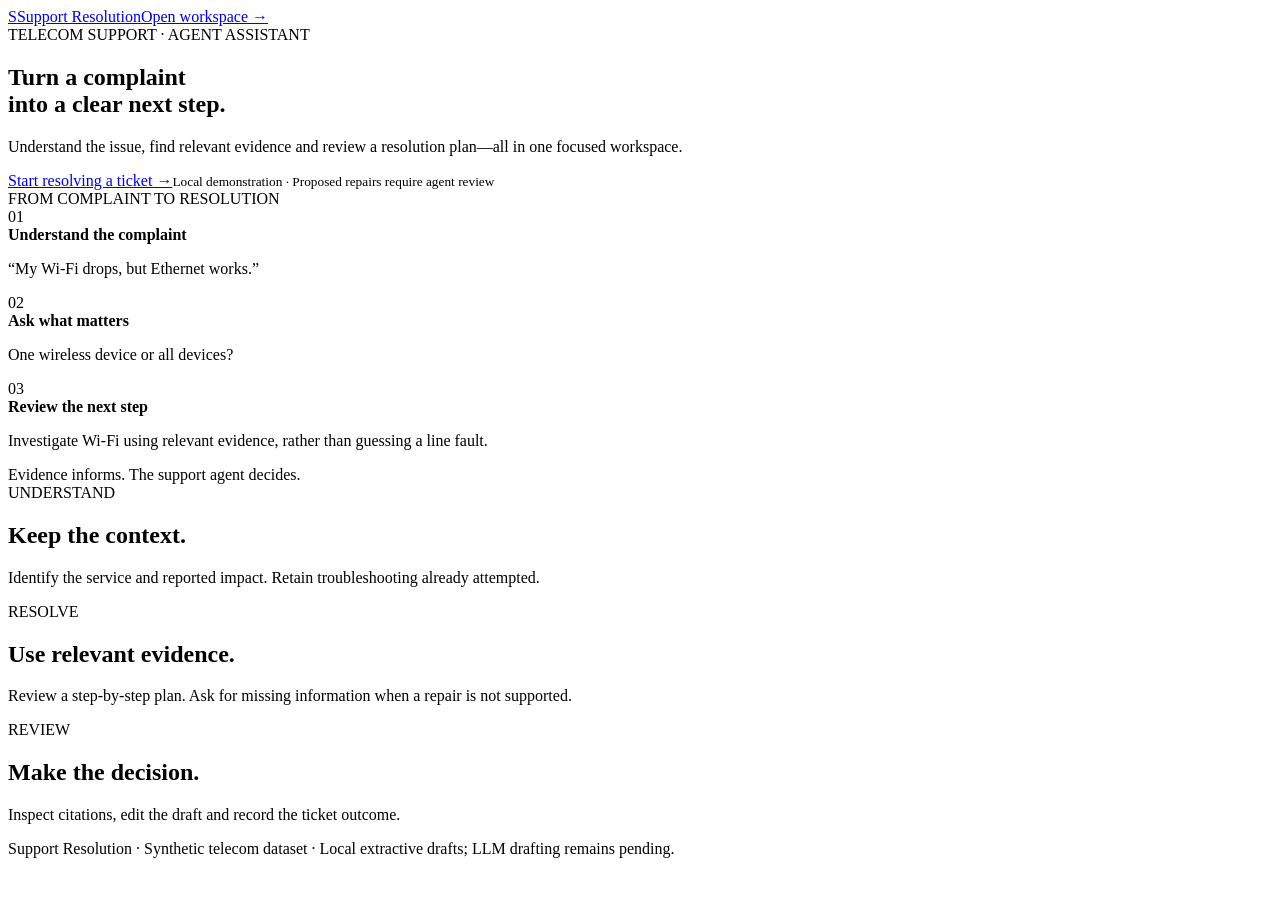
==== app/web/home.html @ 5be8d8ce "added evidence-grounded ticket workflow and response quality evaluation - add local extractive resol" ====
<!doctype html>
<html lang="en">
<head>
<meta charset="utf-8">
<meta name="viewport" content="width=device-width, initial-scale=1">
<title>Support Resolution · Ticket resolution assistant</title>
<link rel="stylesheet" href="/assets/style.css?v=3">
</head>
<body class="home">
<nav class="home-nav" aria-label="Main navigation"><a class="brand" href="/"><span class="mark">S</span>Support Resolution</a><a class="secondary" href="/workspace">Open workspace →</a></nav>
<main class="home-main">
<section class="hero">
<div><div class="eyebrow">TELECOM SUPPORT · AGENT ASSISTANT</div><h1>Turn a complaint<br>into a clear next step.</h1><p>Understand the issue, find relevant evidence and review a resolution plan—all in one focused workspace.</p><a class="primary" href="/workspace">Start resolving a ticket →</a><small>Local demonstration · Proposed repairs require agent review</small></div>
<div class="preview-card" aria-label="Example ticket workflow">
<div class="eyebrow">FROM COMPLAINT TO RESOLUTION</div>
<div class="preview-item"><span class="step">01</span><div><strong>Understand the complaint</strong><p>“My Wi-Fi drops, but Ethernet works.”</p></div></div>
<div class="preview-item"><span class="step">02</span><div><strong>Ask what matters</strong><p>One wireless device or all devices?</p></div></div>
<div class="preview-item"><span class="step">03</span><div><strong>Review the next step</strong><p>Investigate Wi-Fi using relevant evidence, rather than guessing a line fault.</p></div></div>
<div class="preview-note">Evidence informs. The support agent decides.</div></div>
</section>
<section class="home-features" aria-label="Workflow">
<article><span class="eyebrow">UNDERSTAND</span><h2>Keep the context.</h2><p>Identify the service and reported impact. Retain troubleshooting already attempted.</p></article>
<article><span class="eyebrow">RESOLVE</span><h2>Use relevant evidence.</h2><p>Review a step-by-step plan. Ask for missing information when a repair is not supported.</p></article>
<article><span class="eyebrow">REVIEW</span><h2>Make the decision.</h2><p>Inspect citations, edit the draft and record the ticket outcome.</p></article>
</section>
<footer class="home-footer">Support Resolution · Synthetic telecom dataset · Local extractive drafts; LLM drafting remains pending.</footer>
</main>
</body>
</html>
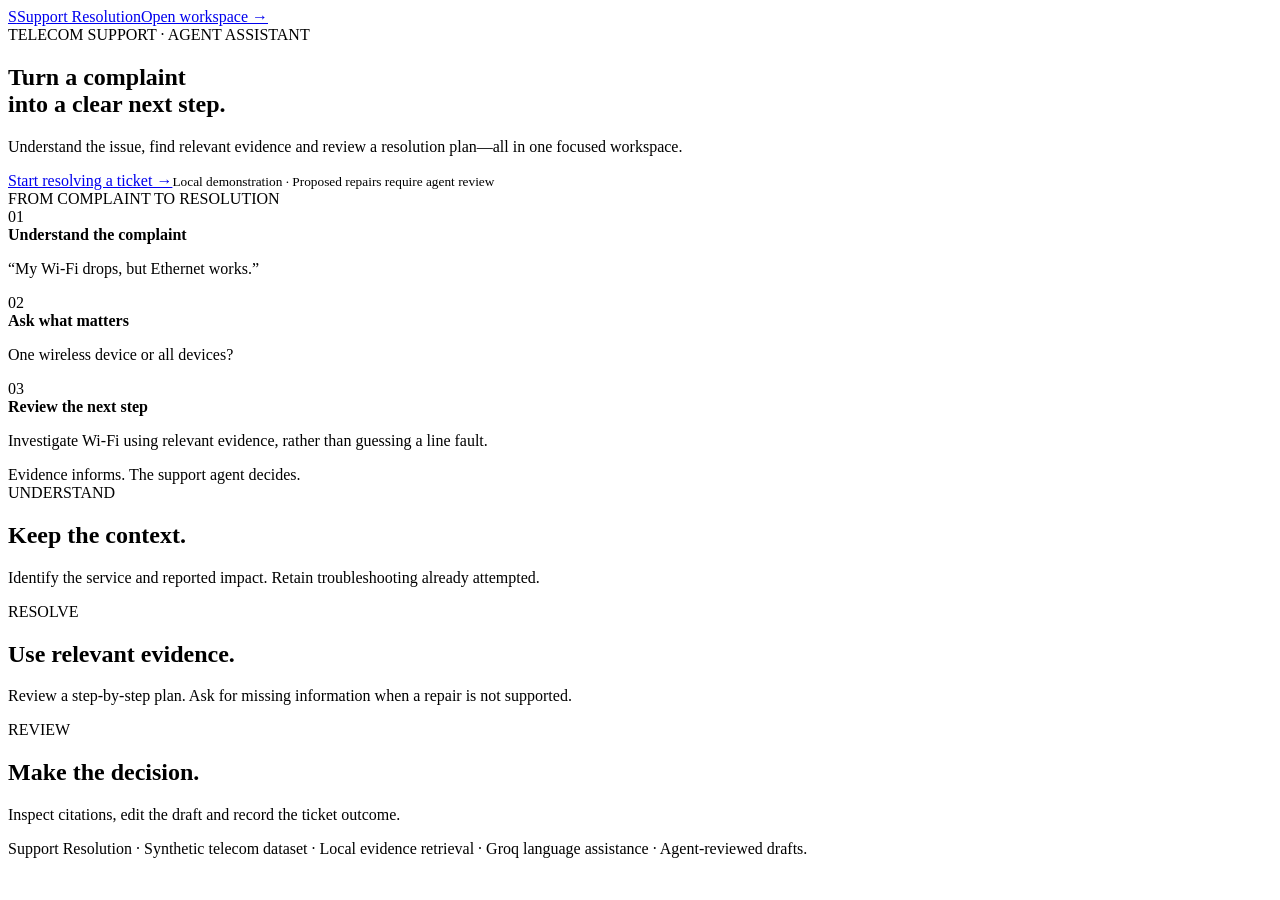
==== commit a8ded12f: "Added Groq, Gemini API for LLM evidence and quality evaluation" ====
--- a/app/web/home.html
+++ b/app/web/home.html
@@ -23,7 +23,7 @@
 <article><span class="eyebrow">RESOLVE</span><h2>Use relevant evidence.</h2><p>Review a step-by-step plan. Ask for missing information when a repair is not supported.</p></article>
 <article><span class="eyebrow">REVIEW</span><h2>Make the decision.</h2><p>Inspect citations, edit the draft and record the ticket outcome.</p></article>
 </section>
-<footer class="home-footer">Support Resolution · Synthetic telecom dataset · Local extractive drafts; LLM drafting remains pending.</footer>
+<footer class="home-footer">Support Resolution · Synthetic telecom dataset · Local evidence retrieval · Groq language assistance · Agent-reviewed drafts.</footer>
 </main>
 </body>
 </html>
